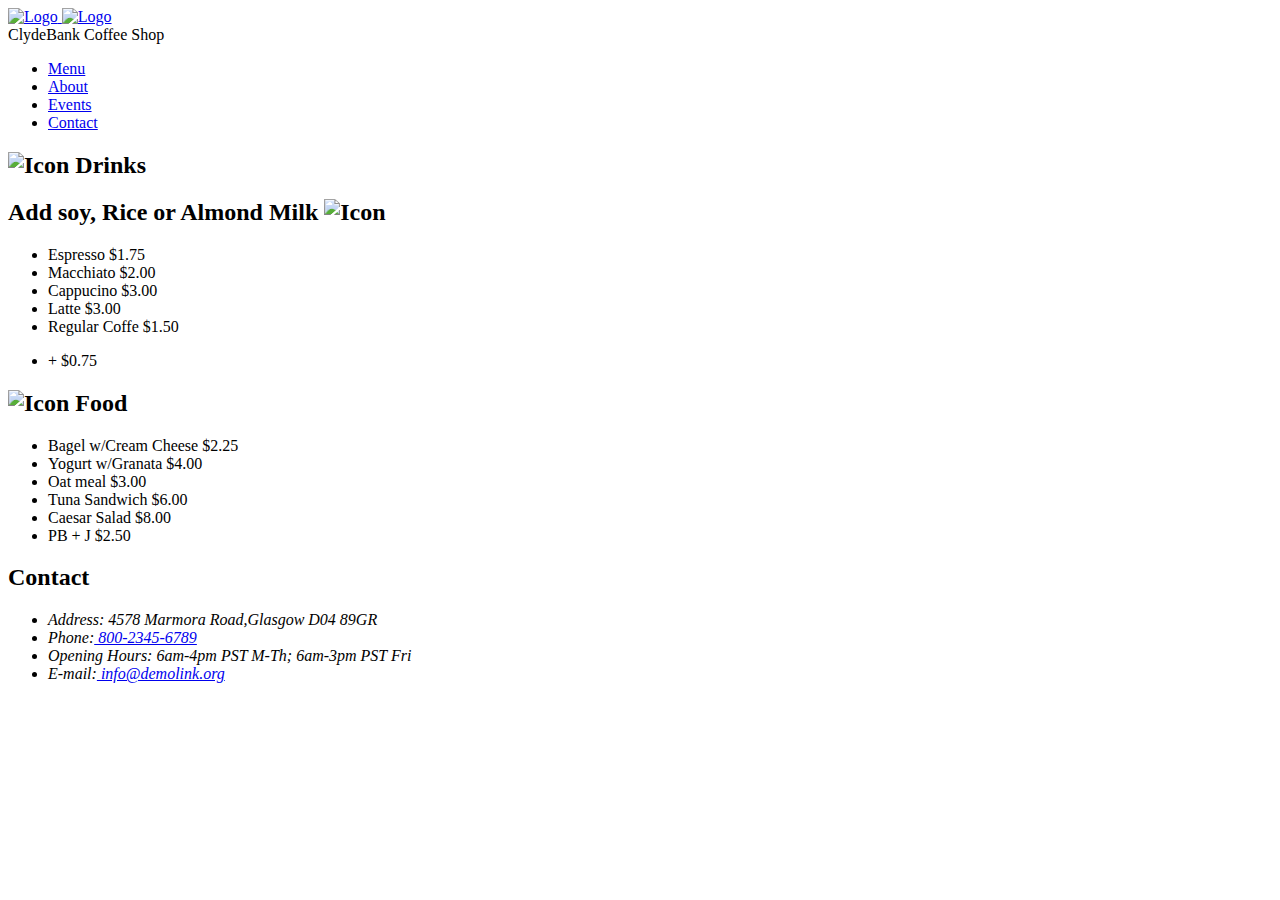
==== index.html @ 8db9c685 "index description" ====
<!DOCTYPE html>
<html lang="en-US">
<head>
    <meta charset="utf-8">
    <meta name="viewport" content="width=device-width, initial-scale=1, shrink-to-fit=no">
    <title>ClydeBank Coffee Shop</title>
    <meta description= "ClydeBank Coffee shop features premium coffee at an affordable price.">
    <link rel="stylesheet" type="text/css" href="css/style.css">
</head>
<body>
<header>
    <div class="container">
        <div class="title-header">
            <div class="logo">
                <a href="index.html">
                    <img src="images/logo.png" alt="Logo">
                    <img src="images/coffee-cup-icon.png" alt="Logo">
                </a>
            </div>
            <div class="title">ClydeBank Coffee Shop</div>
        </div>
    </div>
</header>
<nav>
    <div class="container">
        <ul>
            <li class="active"><a href="index.html">Menu</a></li>
            <li><a href="about.html">About</a></li>
            <li><a href="events.html">Events</a></li>
            <li><a href="contact.html">Contact</a></li>
        </ul>
    </div>
</nav>
<main>
    <div class="container">
        <div class="menu-item additional-items">
            <div class="title-item clearfix">
                <h2><img src="images/drink_icon.png" alt="Icon"> Drinks</h2>
                <h2>Add soy, Rice or Almond Milk <img src="images/milk_icon.png" alt="Icon"></h2>
            </div>
            <div class="item-inner clearfix">
                <ul>
                    <li>Espresso $1.75</li>
                    <li>Macchiato $2.00</li>
                    <li>Cappucino $3.00</li>
                    <li>Latte $3.00</li>
                    <li>Regular Coffe $1.50</li>
                </ul>
                <ul>
                    <li>+ $0.75</li>
                </ul>
            </div>
        </div>
        <div class="menu-item">
            <div class="title-item">
                <h2><img src="images/food_Icon.png" alt="Icon"> Food</h2>
            </div>
            <div class="item-inner">
                <ul>
                    <li>Bagel w/Cream Cheese $2.25</li>
                    <li>Yogurt w/Granata $4.00</li>
                    <li>Oat meal $3.00</li>
                    <li>Tuna Sandwich $6.00</li>
                    <li>Caesar Salad $8.00</li>
                    <li>PB + J $2.50</li>
                </ul>
            </div>
        </div>
    </div>
</main>
<footer>
    <div class="container">
        <h2 class="text-white">Contact</h2>
        <address>
            <ul>
                <li>Address: 4578 Marmora Road,Glasgow D04 89GR</li>
                <li>Phone:<a href="tel:#"> 800-2345-6789</a></li>
                <li>Opening Hours: 6am-4pm PST M-Th; 6am-3pm PST Fri</li>
                <li>E-mail:<a href="mailto:#"> info@demolink.org</a></li>
            </ul>
        </address>
    </div>
</footer>
</body>
</html>
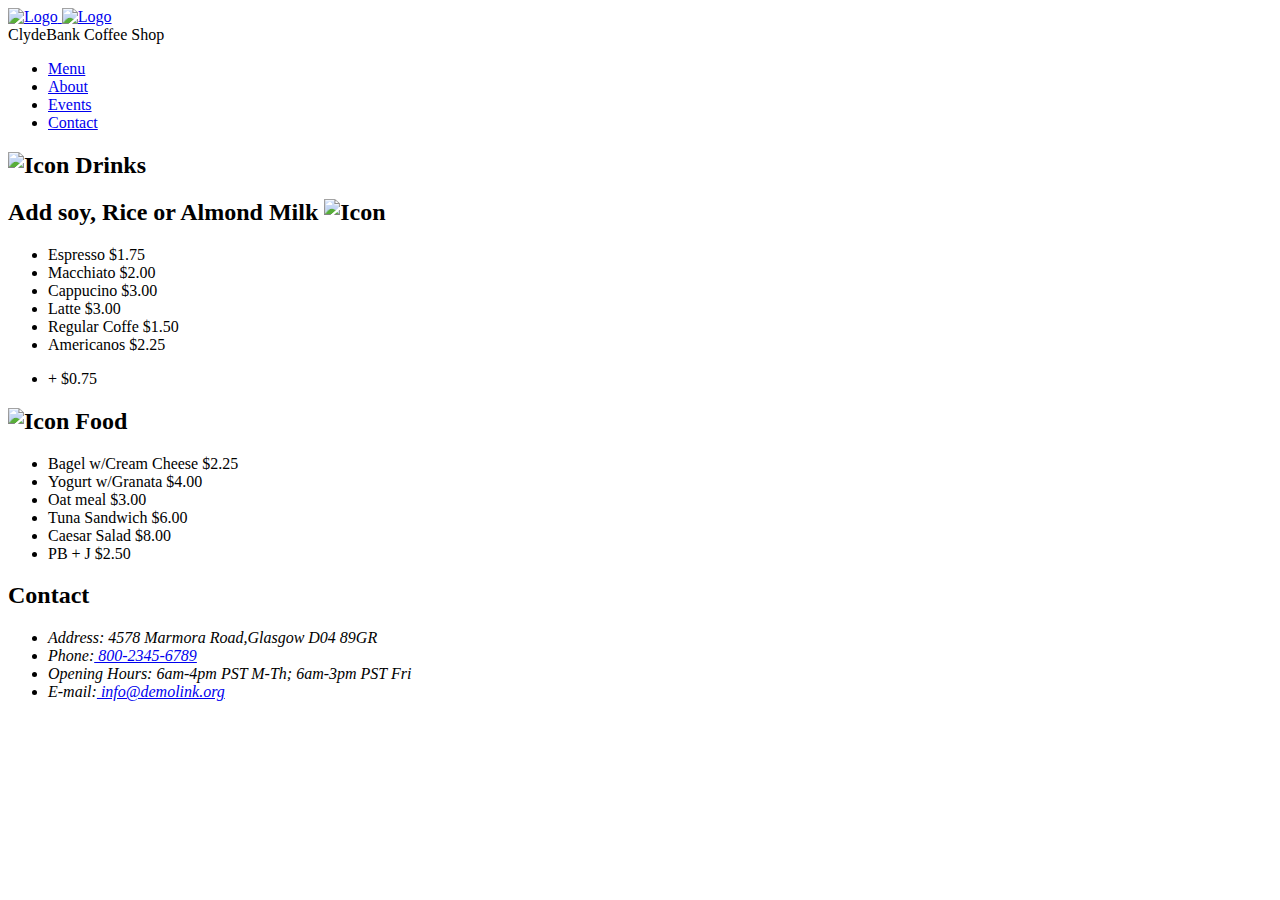
==== commit c92e1288: "additions" ====
--- a/index.html
+++ b/index.html
@@ -45,6 +45,7 @@
                     <li>Cappucino $3.00</li>
                     <li>Latte $3.00</li>
                     <li>Regular Coffe $1.50</li>
+                    <li>Americanos $2.25</li>
                 </ul>
                 <ul>
                     <li>+ $0.75</li>
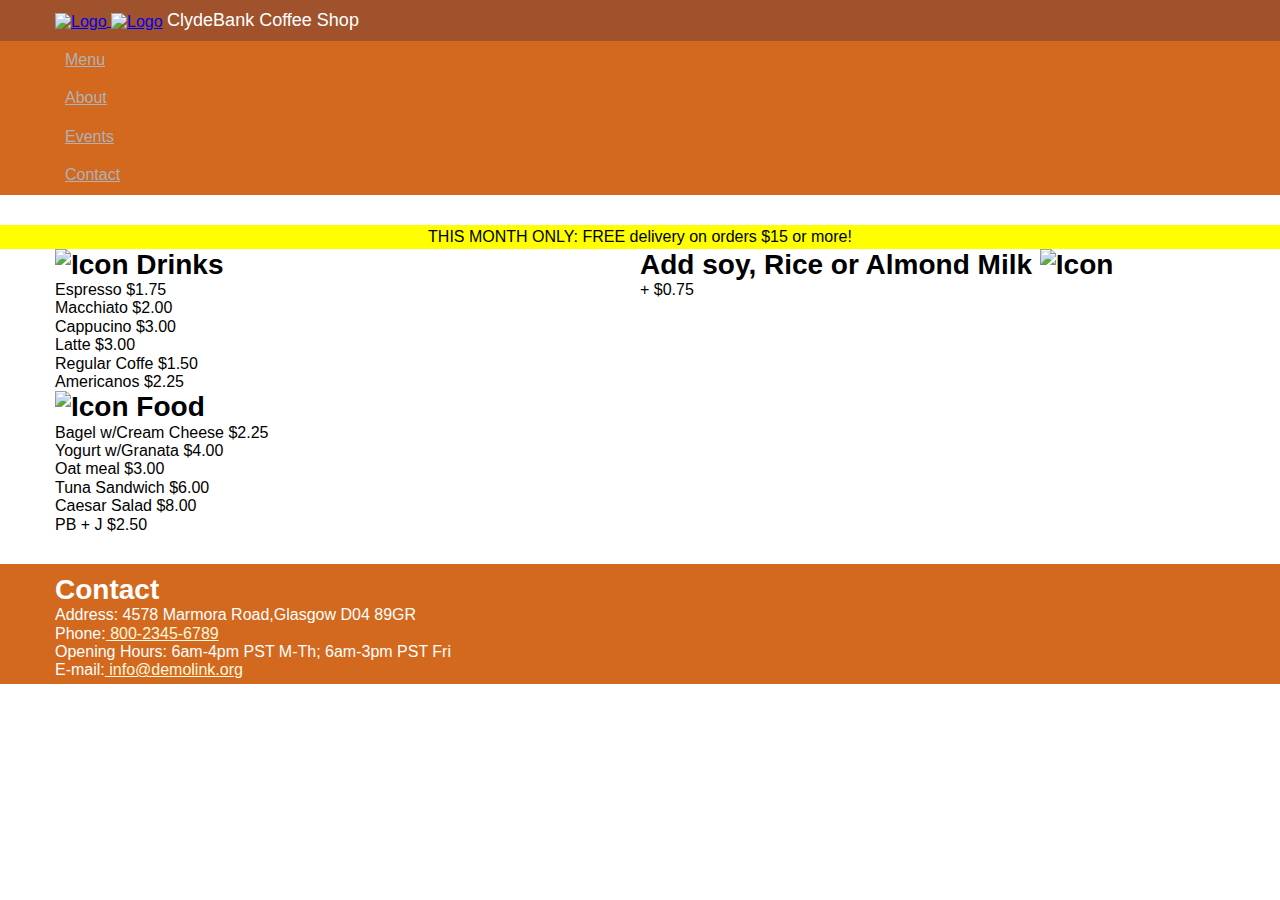
==== commit 74acd509: "top ad" ====
--- a/index.html
+++ b/index.html
@@ -32,6 +32,7 @@
     </div>
 </nav>
 <main>
+    <div id="top-announcement">THIS MONTH ONLY: FREE delivery on orders $15 or more!</div>
     <div class="container">
         <div class="menu-item additional-items">
             <div class="title-item clearfix">
--- a/css/style.css
+++ b/css/style.css
@@ -0,0 +1,142 @@
+/* General Settings */
+
+html {
+    line-height: 1.15; /* 1 */
+    -webkit-text-size-adjust: 100%; /* 2 */
+}
+
+body {
+    font-size: 16px;
+    font-family: "Arial", Helvetica, sans-serif;
+    margin: 0;
+    color: #000;
+}
+
+main { 
+    display: block;
+    padding: 30px 0;
+}
+
+* { outline: none !important; }
+
+a:hover {
+    text-decoration: none;
+    opacity: 0.95;
+}
+
+h1, h2, h3, h4, h5, h6, p, a, input, div, textarea, label {
+    margin: 0;
+}
+
+h2 { font-size: 28px; }
+
+ul {
+    list-style: none;
+    padding-left: 0;
+    font-weight: 400;
+    font-style: normal;
+    margin: 0;
+}
+
+p { font-size: 1em; }
+
+img { border-style: none; }
+
+.container {
+    width: 1200px;
+    margin: 0 auto;
+    padding: 0 15px;
+    max-width: 100%;
+    box-sizing: border-box;
+}
+
+.clearfix::after {
+    content: "";
+    clear: both;
+    display: table;
+}
+
+#top-announcement {
+    position: relative;
+    top: 0;
+    right: 0;
+    left: 0;
+    background-color: yellow;
+    text-align: center;
+    padding-top: 3px;
+    padding-bottom: 3px;
+    color: black;
+}
+
+/* End General Settings */
+
+/* Header */
+
+header { 
+    background: Sienna; 
+    padding: 10px;
+}
+
+.title-header .title {
+    display: inline-block;
+    color: #fff;
+    font-size: 18px;
+}
+
+.title-header .logo {
+    display: inline-block;
+}
+
+.title-header .logo img {
+    vertical-align: middle;
+}
+
+nav { 
+    background: chocolate;
+    color:white; 
+}
+
+nav li a { 
+    color: #AFB2B6;
+    display: inline-block;
+    padding: 10px 10px;
+}
+
+/* End Header */
+
+/* Footer */
+
+footer {
+    background: chocolate;
+    color: #fff;
+    padding: 10px;  
+    height: 100px;
+}
+
+footer a { color: cornsilk; }
+
+/* End Footer */
+
+/* Home Page Content */
+
+.menu-item.additional-items h2 {
+    width: 50%;
+    float: left;
+}
+
+.menu-item.additional-items .item-inner ul {
+    display: inline-block;
+    width: 50%;
+    float: left;
+}
+
+/* End Home Page Content */
+
+/* Page Content */
+
+.event-item {
+    margin-bottom: 25px;
+    border: 1px solid #000
+}
+
+/* End Page Content */
